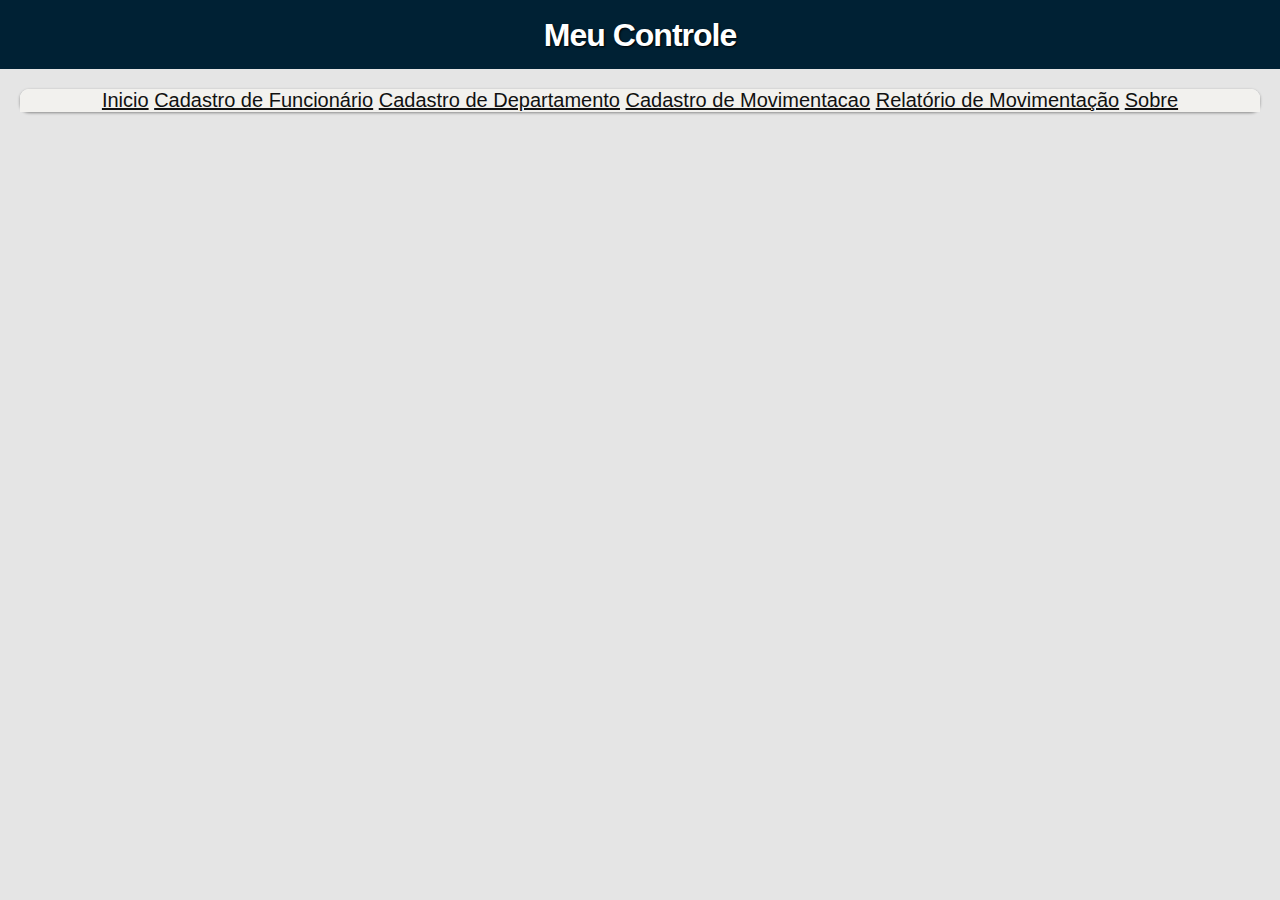
==== index.html @ 9d98c6c4 "Initial commit" ====
<html>
<head>
<meta http-equiv="Content-Type" content="text/html; charset=utf-8"/>
<title>Meu Controle</title>
<link rel="stylesheet" href="stylesheets/base.css" type="text/css" />
<link rel="stylesheet" id="current-theme" href="stylesheets/style.css" type="text/css" />
<script type="text/javascript" charset="utf-8" src="js/jquery-3.3.1.js"></script>
</head>
<body>
<div id="container">
<div id="header">
  <h1 align="center"><a href="index.html">Meu Controle</a></h1>
</div>
<div id="wrapper" class="wat-cf">
  <div id="main" width="100%">
    <div class="block" id="block-text">
      <div class="secondary-navigation">
          <div align="center" style="font-size: 20px;">
            <ul class="wat-cf" >
                <a href="index.html">Inicio</a>
                <a href="php/cadastroFuncionario.php">Cadastro de Funcion&aacute;rio</a>
                <a href="php/cadastroDepartamento.php">Cadastro de Departamento</a>
                <a href="php/cadastroMovimentacao.php">Cadastro de Movimentacao</a>
                <a href="php/relatorioMovimentacao.php">Relat&oacute;rio de Movimenta&ccedil;&atilde;o</a>
                <a href="sobre.html">Sobre</a>
            </ul>
          </div>
      </div>
    </div>
  </div>
</div>
</div>
</body>
</html>
---- stylesheets/base.css ----
* {margin:0;padding:0}
.clear { clear: both; height: 0; }

.wat-cf:after {
     content: "."; 
     display: block; 
     height: 0; 
     clear: both; 
     visibility: hidden;
}

.wat-cf {display: inline-block;}

/* Hides from IE-mac \*/
* html .wat-cf {height: 1%;}
.wat-cf {display: block;}
/* End hide from IE-mac */

h1 { margin: 15px 0; font-size: 22px; font-weight: normal; }
h2 { font-size: 22px; margin: 15px 0; font-weight: normal;}
h3 { font-size: 18px; margin: 10px 0; font-weight: normal;}
h4 { font-size: 16px; margin: 10px 0; font-weight: normal;}
hr {height: 1px; border: 0; }
p { margin: 15px 0;}
a img { border: none; }

body {
  font-size: 12px;
  font-family: sans-serif;  
}

#container {
  min-width: 960px;
}

#header, #wrapper {
  padding: 0 20px;
}

#header {
  position: relative;
  padding-top: 1px;  
}

#header h1 {
  margin: 0;
  padding: 10px 0;  
  font-size: 26px;
}

#header h1 a:link, #header h1 a:active, #header h1 a:hover, #header h1 a:visited {
  text-decoration: none;
}



.actions-bar {
  padding: 10px 1px;
}

.actions-bar .actions {
  float: left;
}


.actions-bar .pagination {
  float: right;
  padding: 1px 0;
}

#sidebar {
  width: 25%;
  float: right;      
}

#sidebar h3 {  
  padding: 10px 15px;
  margin: 0;
  font-size: 13px;
}

#sidebar .block {
  margin-bottom: 20px;
  padding-bottom: 10px;
}

#sidebar .block .content {
  padding: 0 15px;
}

#sidebar ul.navigation li a:link, #sidebar ul.navigation li a:visited {
  display: block;
  padding: 10px 15px;
}

#sidebar .block .sidebar-block, #sidebar .notice {
  padding:10px;
}

#wrapper {
  padding-top: 20px;
}

#main .block {
  margin-bottom: 20px;
  padding-top: 1px;
}

#main .block .content .inner {
  padding: 0 15px 15px;  
}

#main .main p.first {
  margin-top: 0;
}

#user-navigation {
  position: absolute;
  top: 0px;
  right: 20px;  
}

#main-navigation {
  width: 100%;
}

#user-navigation ul, #main-navigation ul, .secondary-navigation ul, #sidebar ul.navigation {
  margin: 0;
  padding: 0;
  list-style-type: none;
}

#user-navigation ul li, #main-navigation ul li, .secondary-navigation ul li {
  float: left;  
}

#main-navigation ul li {
  margin-right: 5px;
}

#user-navigation ul li {
  padding: 5px 10px;
}

#main-navigation ul li a:link, #main-navigation ul li a:visited, #main-navigation ul li a:hover, #main-navigation ul li a:active,
.secondary-navigation ul li a:link, .secondary-navigation ul li a:visited, .secondary-navigation ul li a:hover, .secondary-navigation ul li a:active,
#user-navigation ul li a:link, #user-navigation ul li a:visited, #user-navigation ul li a:hover, #user-navigation ul li a:active {
  text-decoration: none;
}

#main-navigation ul li a {
  font-size: 14px;
  line-height: 14px;
  display: block;
  padding: 8px 15px;
}

.secondary-navigation {
  font-size: 13px;  
  border-bottom-width: 10px;
  border-bottom-style: solid;
}

.secondary-navigation ul li a {
  display: block;
  padding: 10px 15px;  
}

#footer {
  padding-bottom: 20px;
}

/* pagination */

.pagination a, .pagination span, .pagination em {
  padding: 2px 5px;
  margin-right: 5px; 
  display: block;
  float: left;
  border-style: solid;
  border-width: 1px;
}

.pagination em {
  font-weight: bold;  
}

.pagination a {
  text-decoration: none;  
}

/* tables */
.table {
  width: 100%;
  border-collapse: collapse;  
  margin-bottom: 15px;
}

.table th {
  padding: 10px;
  font-weight: bold;
  text-align: left;
}

.table th.first {
  width: 30px;
}

.table th.last {
  width: 200px;  
}

.table .checkbox {
  margin-left: 10px;
}

.table td {
  padding: 10px;
}

.table td.last {
  text-align: right;
}

/* forms */

input.checkbox {
  margin: 0;
  padding: 0;
}

.form .group {
  margin-bottom: 15px;
}

.form div.left {
  width: 20%;
  float: left;
}

.form div.right {
  width: 75%;
  float: right;
}

.form .columns .column {
  width: 48%;
}

.form .columns .left {
  float: left;
}

.form .columns .right {
  float: right;
}

.form label.label, .form input.text_field, .form textarea.text_area {
  font-size: 1.2em;
  padding: 1px 0;
  margin: 0;
}

.form label.right {
  text-align: right;
}

.form input.checkbox, .form input.radio {
  margin-right: 5px;
}

.form label.checkbox, .form label.radio {
  line-height: 1.5em;
}

.form label.label {
  display: block;
  padding-bottom: 2px;  
  font-weight: bold;
}

.form div.fieldWithErrors label.label {
  display: inline;
}

.form .fieldWithErrors .error {
  color: red;
}

.form input.text_field, .form textarea.text_area {
  width: 100%;
  border-width: 1px;
  border-style: solid;
}

/* lists */

ul.list {
  margin: 0;
  padding: 0;
  list-style-type: none;
}

ul.list li {
  clear: left;
  padding-bottom: 5px;
}

ul.list li .left {
  float: left;  
}

ul.list li .left .avatar {
  width: 50px;
  height: 50px;
}

ul.list li .item {
  margin-left: 80px;
}

ul.list li .item .avatar {
  float: left;
  margin: 0 5px 5px 0;
  width: 30px;
  height: 30px;
}

/* box */

#box {
  width: 500px;
  margin: 50px auto;  
}

#box .block {
  margin-bottom: 20px;
}

#box .block h2 {
  padding: 10px 15px;
  margin: 0;  
}

#box .block .content {
  padding: 10px 20px;
}

/*  Inspired by http://particletree.com/features/rediscovering-the-button-element */

a.button:link, a.button:visited, a.button:hover, a.button:active, button.button {
  color: #222;
  display:block;
  float:left;
  margin:0 7px 0 0;
  background-color: #eee;
  border:1px solid #bfbfbf;
  font-size: 1em;
  line-height: 1.3em;
  font-weight:bold;
  cursor:pointer;
  padding:5px 10px 6px 7px;
  text-decoration: none;
}

button.button {
  width:auto;
  overflow:visible;
  padding:4px 10px 3px 7px; /* IE6 */
}
button.button[type] {
  padding:5px 10px 5px 7px; /* Firefox */
  line-height:17px; /* Safari */
}

*:first-child+html button.button[type] {
  padding:4px 10px 3px 7px; /* IE7 */
}

button.button img, a.button img {
  margin:0 3px -3px 0 !important;
  padding:0;
  border:none;
  width:16px;
  height:16px;
}

button.button:hover, a.button:hover {
  background-color:#dedede;
}

button.button:active, a.button:active {
  background-color:#e5e5e5;
}
.text_button_padding{
  color: #222222;
  display: block;
  float: left;
  font-size: 1em;
  line-height: 2em;
  margin: 0 7px 0 0;
  padding: 5px 0 6px 7px;
  text-decoration: none;
}
.link_button{
  cursor: pointer;
}
---- stylesheets/style.css ----
.small {
  font-size: 11px;
  font-style: normal;
  font-weight: normal;
  text-transform: none;
  letter-spacing: normal;
  line-height: 1.4em;
}

.gray {
  color:#999999;
  font-family: Georgia, serif;
  font-size: 13px;
  font-style: italic;
  font-weight: normal;
  text-transform: none;
  letter-spacing: normal;
  line-height: 1.6em;
}

.hightlight {
  background-color: #ffff88;
  font-weight: bold;
  color: #36393d;
}

a:link, a:visited, a:hover, a:active, h1, h2, h3 { color: #111; }
a { -moz-outline: none; }

body {
  color: #111;
  background: #E5E5E5;
  font-family: helvetica, arial, sans-serif;
}

hr {
  background: #e2e2e2;
  color: #e2e2e2;
}

#header {  
  background: #002134;
}

#header h1 {
  padding: 15px 0;
  font-size: 32px;
  font-style: normal;
  font-weight: bold;
  text-transform: none;
  letter-spacing: -1px;
  line-height: 1.2em;
  color: #fff;
  text-shadow: #000 1px 1px 2px;
}

#header h1 a:link, #header h1 a:active, #header h1 a:hover, #header h1 a:visited {
  color: #fff;
}

#user-navigation {
  top: auto;
  bottom: 5px;
  right: 25px;
}

#user-navigation a.logout {
  background: #ccc;
  padding: 1px 4px;
}

#main {
  width: 100%;
}

#main .block {
  padding-top: 0px;
  background: #fff;

  -webkit-box-shadow: 0 1px 3px rgba(0, 0, 0, 0.4);
  -moz-box-shadow: 0 1px 3px rgba(0, 0, 0, 0.4);
  box-shadow: 0 1px 3px rgba(0, 0, 0, 0.4);
}

#main .block .content {
  padding-top: 1px;
}

#main .block .content h2 {
  margin-left: 15px;
  font-size: 22px;
  font-style: normal;
  font-weight: bold;
  text-transform: none;
  letter-spacing: -1px;
  line-height: 1.2em;
}

#main .block .content p {
  font-size: 13px;
  font-style: normal;
  font-weight: normal;
  text-transform: none;
  letter-spacing: normal;
  line-height: 1.45em;
}

#sidebar .block h4 {
  font-weight: bold;
}

#sidebar .notice {
  background: #fff;
  -webkit-box-shadow: 0 1px 3px rgba(0, 0, 0, 0.4);
  -moz-box-shadow: 0 1px 3px rgba(0, 0, 0, 0.4);
  box-shadow: 0 1px 3px rgba(0, 0, 0, 0.4);
}

#sidebar h3 {
  color: #111;
  border-bottom: 1px solid #c0c0c0;
}

#main-navigation ul li {
  padding-left: 15px;
}

#main-navigation ul li a {
  padding: 8px 0;
}

#main-navigation ul li.active {
  padding: 0;
  margin-left: 15px;
}

#main-navigation ul li.active {
  background: #E5E5E5;
  margin-left: 15px;
}

#main-navigation ul li.active a {
  padding: 8px 15px;
}

#sidebar ul li {
  background-position: 15px 11px;
  background-repeat: no-repeat;
  background-image: url("images/arrow.png");
  border-bottom: 1px solid #e2e2e2;
}

#sidebar ul li a {
  text-decoration: none;
  margin-left: 20px;
}

#sidebar ul li a:link, #sidebar ul li a:visited {
  text-decoration: none;
}

#main-navigation {
  background-color: #f4f4f4;
  background-image: url("images/menubar-background.png");
  background-repeat: repeat-x;
}

#main-navigation ul li {
  margin-right: 0;
  padding-left: 15px;
  padding-right: 5px;
}

#main-navigation ul li a:link, #main-navigation ul li a:visited, #main-navigation ul li a:hover, #main-navigation ul li a:active {
  text-decoration: none;
  color: #111;
}

.secondary-navigation ul li a:link, .secondary-navigation ul li a:visited, .secondary-navigation ul li a:hover, .secondary-navigation ul li a:active,
#user-navigation ul li a:link, #user-navigation ul li a:visited, #user-navigation ul li a:hover, #user-navigation ul li a:active {
  text-decoration: none;
  color: #111;
}

.secondary-navigation {
  background-color: #f2f1ee;
  border-bottom: none;
  border-bottom-width: 5px;
  
}

.secondary-navigation ul li.active, .secondary-navigation ul li.active a:hover {
  background-color: #fff;
}

#footer .block {
  text-align: center;
  color: #111;
  background: #fff;

  -webkit-box-shadow: none;
  -moz-box-shadow: none;
  box-shadow: none;
}

#footer .block p {
  margin: 0;
  padding: 4px;
}

/* pagination */

.pagination a, .pagination span {
  background-color: #f4f4f4;
  background-image: url("images/button-background.png");
  color: #111;
  text-align: center;
  min-width: 15px;
  margin-right: 5px;
  padding: 6px;
  border: 1px solid #c3c4ba;
}

.pagination em {
  background: #002134;
  color: #fff;
  border: 1px solid #002134;
}

.pagination a {
  color: #1a1a1a;
}

.pagination a:hover {
  border: 1px solid #818171;
  -webkit-box-shadow: 0 0 4px rgba(0, 0, 0, 0.3);
  -moz-box-shadow: 0 0 4px rgba(0, 0, 0, 0.3);
  box-shadow: 0 0 4px rgba(0, 0, 0, 0.3);
}

.pagination a:active {
  background-image: url("images/button-background-active.png");
  outline: none;
}

/* tables */

.table th {
  background-color: #ebebe0;
  color: #222;
  font-weight: normal;
}



.table tr.even {
  background: #f8f8f8;
}

/* forms */

.form label.label {
  color: #666666;
}

.form input.text_field, .form textarea.text_area {
  width: 100%;
  border: 1px solid #e2e2e2;
}

.form input:hover, .form textarea:hover {
  -webkit-box-shadow: rgba(0,0,0,0.3) 0 0 3px;
  -moz-box-shadow: rgba(0,0,0,0.3) 0 0 3px;
  box-shadow: 0 0 3px rgba(0, 0, 0, 0.3);
  border: 1px solid #a2a294;
}

.form input:focus, .form textarea:focus {
  border: 1px solid #a2a294;
}

.form input.button {
  background: #e2e2e2;
  border: 1px solid #c1c1c1;
  padding: 2px 5px;
  cursor: pointer;
  color: #111;
  font-weight: bold;
  font-size: 11px;
}

.form input.button:hover {
  border: 1px solid #666;
}

.form .description {
  font-style: italic;
  color: #8C8C8C;
  font-size: .9em;
}

.form .navform a {
  color: #cc0000;
}

/* buttons */

a.button, button.button {
  background-color: #f4f4f4;
  background-image: url("images/button-background.png");
  border: 1px solid #c3c4ba;
  font-family: helvetica, arial, sans-serif;
  font-weight: normal;
}

a.button:link, a.button:visited, a.button:hover, a.button:active, button.button:link, button.button:visited, button.button:hover, button.button:active {
  font-weight: normal;
  background-color: #f4f4f4;
}

a.button:hover, button.button:hover {
  background-color: #eee;
  border: 1px solid #818171;
  -webkit-box-shadow: 0 0 4px rgba(0, 0, 0, 0.3);
  -moz-box-shadow: 0 0 4px rgba(0, 0, 0, 0.3);
  box-shadow: 0 0 4px rgba(0, 0, 0, 0.3);
}

a.button:active, button.button:active {
  outline: none;
  background-color: #ddd;
  background-image: url("images/button-background-active.png");
}

/* flash-messages */
.flash .message {
  text-align:center;
  margin: 0 auto 15px;
}

.flash .message p {
  margin:8px;
}
.flash .error {
  border: 1px solid #ffbbbb;
  background-color: #ffdddd;
}
.flash .warning {
  border: 1px solid #ffff88;
  background-color: #ffffcc;
}
.flash .notice {
  border: 1px solid #1fdf00;
  background-color: #bbffb6;
}

/* lists */

ul.list li {
  border-bottom-color: #e2e2e2;
  border-bottom-width: 1px;
  border-bottom-style: solid;
}

ul.list li .item .avatar {
  border-color: #e2e2e2;
  border-width: 1px;
  border-style: solid;
  padding: 2px;
}

/* box */

#box .block {
  background: #fff;

  -webkit-box-shadow: 0 1px 3px rgba(0, 0, 0, 0.4);
  -moz-box-shadow: 0 1px 3px rgba(0, 0, 0, 0.4);
  box-shadow: 0 1px 3px rgba(0, 0, 0, 0.4);
}

#box .block h2 {
  background: #002134;
  color: #fff;
}


/* rounded borders */

#main, #main-navigation, #main-navigation li, .secondary-navigation, #main .block, #sidebar .block, #sidebar h3, ul.list li,
#footer .block, .form input.button, #box .block, #box .block h2 {
  -moz-border-radius-topleft: 9px;
  -webkit-border-top-left-radius: 9px;
  -moz-border-radius-topright: 9px;
  -webkit-border-top-right-radius: 9px;
}

.secondary-navigation li.first a, .secondary-navigation ul li.first {
  -moz-border-radius-topleft: 9px;
  -webkit-border-top-left-radius: 9px;
}

.secondary-navigation ul li.first {
  -moz-border-radius-topleft: 9px;
  -webkit-border-top-left-radius: 9px;
}

#sidebar, #sidebar .block, #main .block, #sidebar ul.navigation, ul.list li, #footer .block, .form input.button, #box .block {
  -moz-border-radius-bottomleft: 9px;
  -webkit-border-bottom-left-radius: 9px;
  -moz-border-radius-bottomright: 9px;
  -webkit-border-bottom-right-radius: 9px;
}

#main .block {
  -moz-border-radius: 9px;
  -webkit-border-radius: 9px;
  border-radius: 9px;
}

#main-navigation, .secondary-navigation {
  -moz-border-radius-topleft: 9px;
  -webkit-border-top-left-radius: 9px;
  border-top-left-radius: 9px;

  -moz-border-radius-topright: 9px;
  -webkit-border-top-right-radius: 9px;
  border-top-right-radius: 9px;
}

a.button, button.button, .pagination a, .pagination span {
  -moz-border-radius: 2px;
  -webkit-border-radius: 2px;
  border-radius: 2px;
}

.flash .message {
  -moz-border-radius: 6px;
  -webkit-border-radius: 6px;
  border-radius: 6px;
}

.form input.button {
  -moz-border-radius: 5px;
  -webkit-border-radius: 5px;
  border-radius: 5px;
}

#user-navigation a.logout {
  -moz-border-radius: 4px;
	-webkit-border-radius: 4px;
  border-radius: 4px;
}
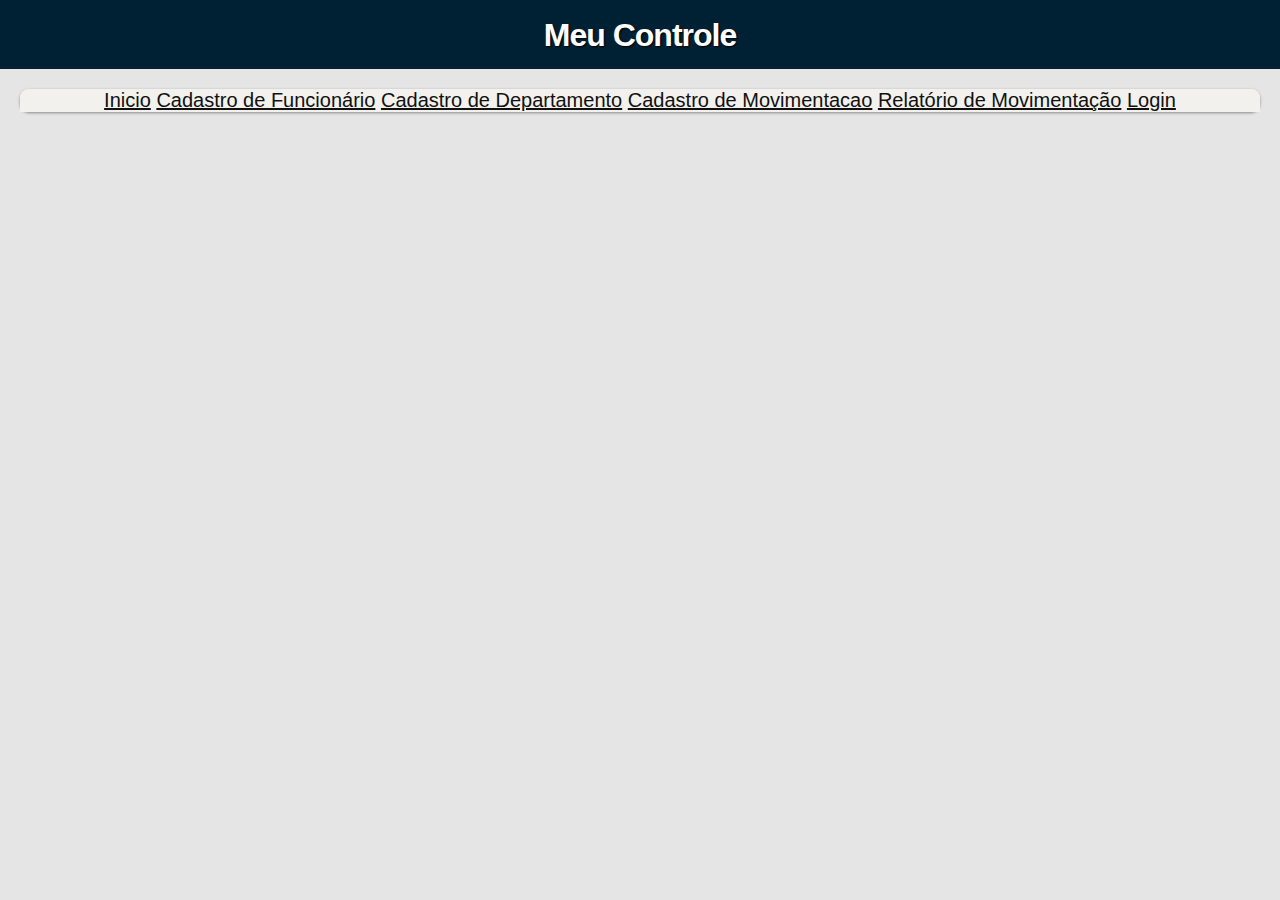
==== commit beb12cd1: "1.2 Login / Logout" ====
--- a/index.html
+++ b/index.html
@@ -22,7 +22,7 @@
                 <a href="php/cadastroDepartamento.php">Cadastro de Departamento</a>
                 <a href="php/cadastroMovimentacao.php">Cadastro de Movimentacao</a>
                 <a href="php/relatorioMovimentacao.php">Relat&oacute;rio de Movimenta&ccedil;&atilde;o</a>
-                <a href="sobre.html">Sobre</a>
+                <a href="login.html">Login</a>
             </ul>
           </div>
       </div>
